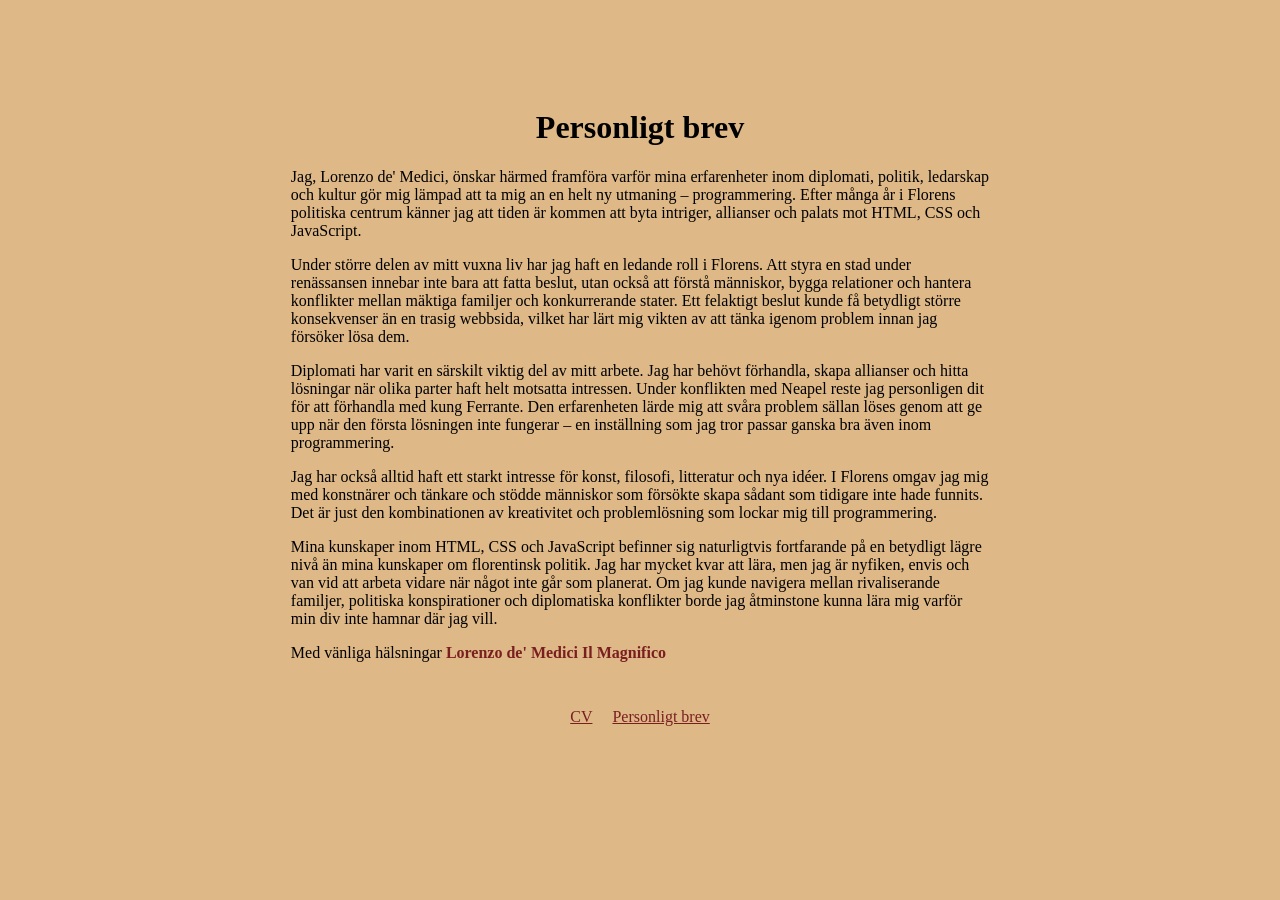
==== Skol-mapp-project-main/Frontend/brev.html @ 1b88bcfa "inital commit" ====
<!DOCTYPE html>
<html lang="sv">
<head>
    <meta charset="UTF-8">
    <meta name="viewport" content="width=device-width, initial-scale=1.0">
    <link rel="stylesheet" href="brev.css">
    <title>Personligt brev</title>
</head>
<body>

    
    <main>
        <h1>Personligt brev</h1>
            <p>
            Jag, Lorenzo de' Medici, önskar härmed framföra varför mina erfarenheter
            inom diplomati, politik, ledarskap och kultur gör mig lämpad att ta mig
            an en helt ny utmaning – programmering. Efter många år i Florens politiska
            centrum känner jag att tiden är kommen att byta intriger, allianser och
            palats mot HTML, CSS och JavaScript.
            </p>

            <p>
            Under större delen av mitt vuxna liv har jag haft en ledande roll i
            Florens. Att styra en stad under renässansen innebar inte bara att fatta
            beslut, utan också att förstå människor, bygga relationer och hantera
            konflikter mellan mäktiga familjer och konkurrerande stater. Ett felaktigt
            beslut kunde få betydligt större konsekvenser än en trasig webbsida,
            vilket har lärt mig vikten av att tänka igenom problem innan jag försöker
            lösa dem.
            </p>

            <p>
            Diplomati har varit en särskilt viktig del av mitt arbete. Jag har behövt
            förhandla, skapa allianser och hitta lösningar när olika parter haft helt
            motsatta intressen. Under konflikten med Neapel reste jag personligen dit
            för att förhandla med kung Ferrante. Den erfarenheten lärde mig att svåra
            problem sällan löses genom att ge upp när den första lösningen inte fungerar
            – en inställning som jag tror passar ganska bra även inom programmering.

            </p>

            <p>
            Jag har också alltid haft ett starkt intresse för konst, filosofi,
            litteratur och nya idéer. I Florens omgav jag mig med konstnärer och
            tänkare och stödde människor som försökte skapa sådant som tidigare inte
            hade funnits. Det är just den kombinationen av kreativitet och
            problemlösning som lockar mig till programmering.
            </p>

            <p>
            Mina kunskaper inom HTML, CSS och JavaScript befinner sig naturligtvis
            fortfarande på en betydligt lägre nivå än mina kunskaper om florentinsk
            politik. Jag har mycket kvar att lära, men jag är nyfiken, envis och van
            vid att arbeta vidare när något inte går som planerat. Om jag kunde
            navigera mellan rivaliserande familjer, politiska konspirationer och
            diplomatiska konflikter borde jag åtminstone kunna lära mig varför min
            div inte hamnar där jag vill.

            </p>

            <p>
            Med vänliga hälsningar
            <strong>Lorenzo de' Medici
            Il Magnifico</strong>
            </p>
    </main>

    <nav>
        <a href="index.html">CV</a>
        <a href="brev.html">Personligt brev</a>
    </nav>

</body>
</html>
---- Skol-mapp-project-main/Frontend/brev.css ----
body {
    background-color: burlywood;
    text-align: center;
    padding: 50px;
}
main {
    width: 60%;
    margin: auto;
    padding: 30px;
    text-align: left;
}
h1 {
    text-align: center;
}
nav {
    display: flex;
    justify-content: center;
    gap: 20px;
}
nav a {
    color: #7a1f1f;
}
strong {
    color: #7a1f1f;
}
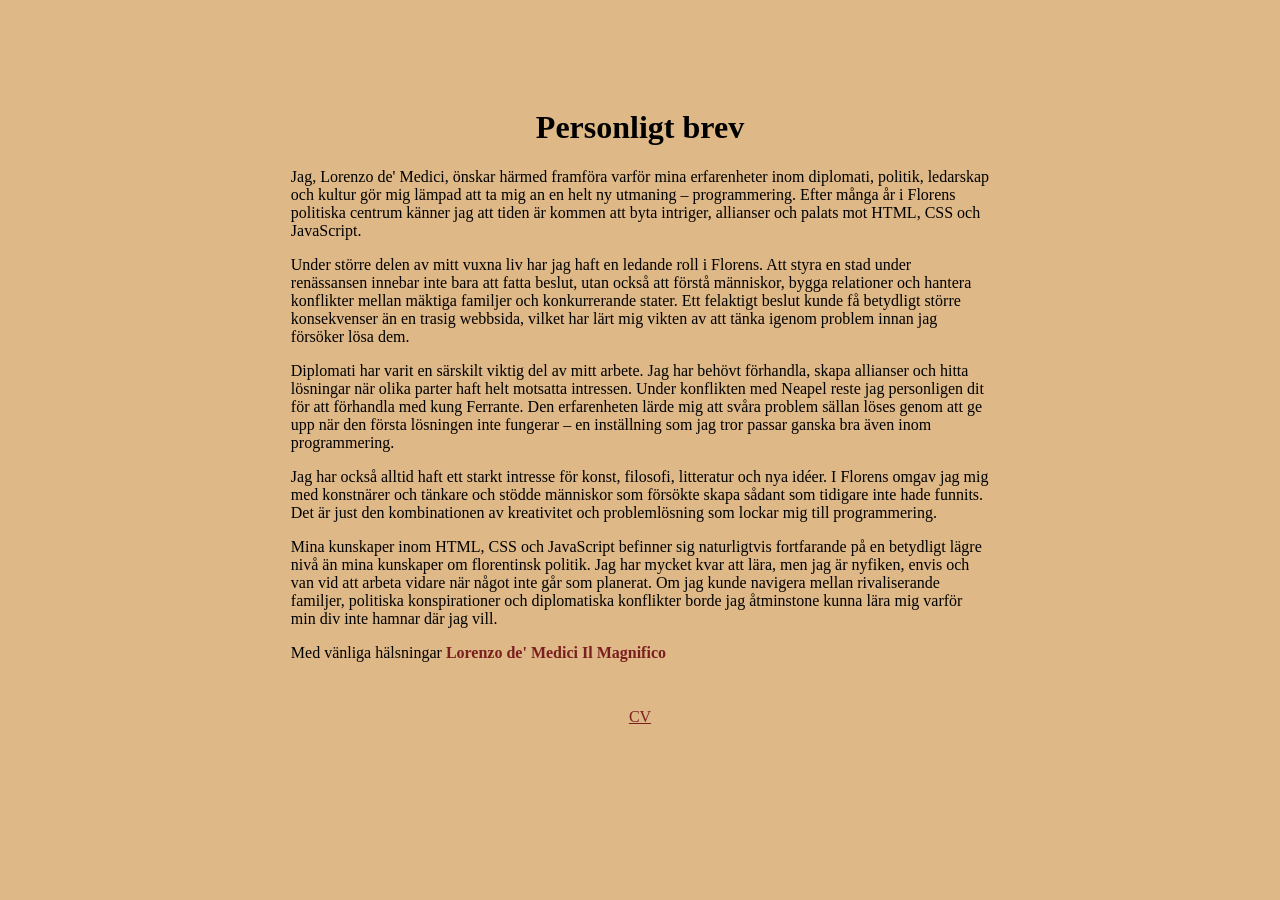
==== commit 997aeccb: "initial commit" ====
--- a/Skol-mapp-project-main/Frontend/brev.html
+++ b/Skol-mapp-project-main/Frontend/brev.html
@@ -58,7 +58,7 @@
 
             </p>
 
-            <p>
+            <p class="mvh">
             Med vänliga hälsningar
             <strong>Lorenzo de' Medici
             Il Magnifico</strong>
@@ -67,7 +67,6 @@
 
     <nav>
         <a href="index.html">CV</a>
-        <a href="brev.html">Personligt brev</a>
     </nav>
 
 </body>
